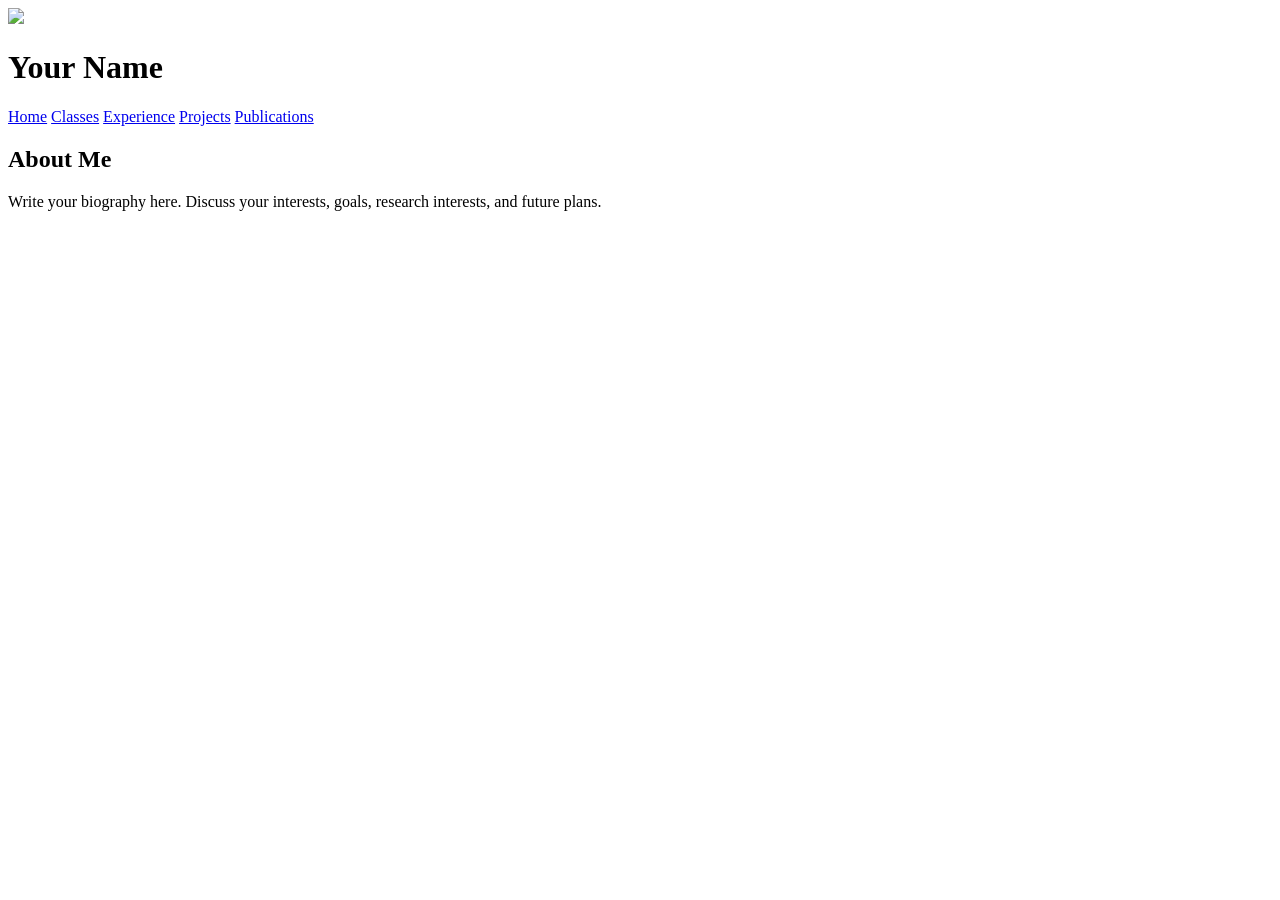
==== stuff/about.html @ 8a635518 "b Added structure and content to the About Me page, including navigation links and a biography secti" ====
<!DOCTYPE html>
<html>
<head>
    <title>About Me</title>
    <link rel="stylesheet" href="../styles.css">
</head>

<body>

<div class="background-glow"></div>

<div class="sidebar">
    <img src="../images/profile.jpg" class="profile">

    <h1>Your Name</h1>

    <nav>
        <a href="../index.html">Home</a>
        <a href="classes.html">Classes</a>
        <a href="experience.html">Experience</a>
        <a href="projects.html">Projects</a>
        <a href="publications.html">Publications</a>
    </nav>
</div>

<div class="main">
    <h2>About Me</h2>

    <div class="card">
        <p>
            Write your biography here. Discuss your interests,
            goals, research interests, and future plans.
        </p>
    </div>
</div>

</body>
</html>
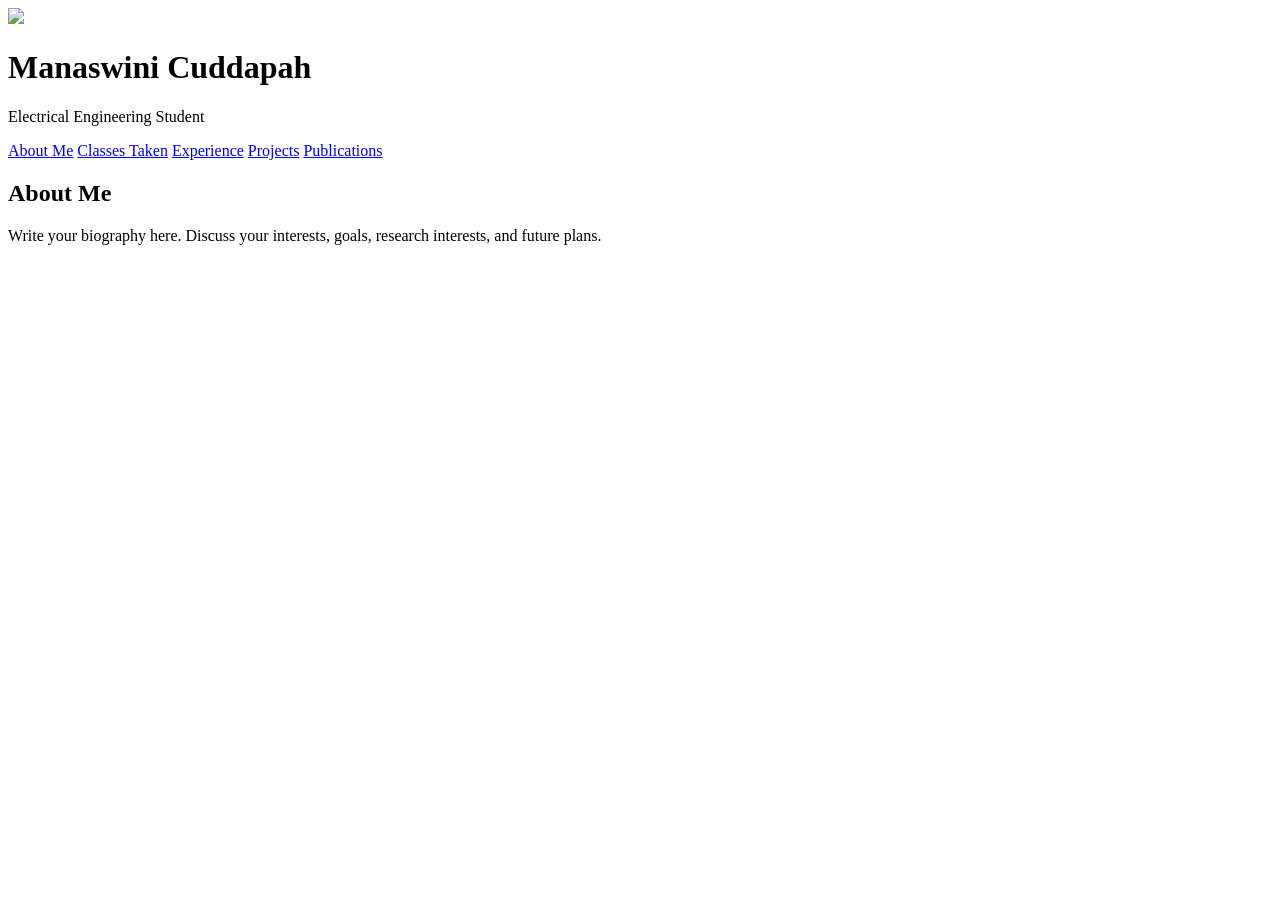
==== commit 69f31d82: "aaaaaa" ====
--- a/stuff/about.html
+++ b/stuff/about.html
@@ -1,8 +1,10 @@
 <!DOCTYPE html>
-<html>
+<html lang="en">
 <head>
-    <title>About Me</title>
-    <link rel="stylesheet" href="../styles.css">
+    <meta charset="UTF-8">
+    <meta name="viewport" content="width=device-width, initial-scale=1.0">
+    <title>Manaswini Cuddapah</title>
+    <link rel="stylesheet" href="stuff/styles.css">
 </head>
 
 <body>
@@ -10,16 +12,17 @@
 <div class="background-glow"></div>
 
 <div class="sidebar">
-    <img src="../images/profile.jpg" class="profile">
+    <img src="images/profile.jpg" class="profile">
 
-    <h1>Your Name</h1>
+    <h1>Manaswini Cuddapah</h1>
+    <p>Electrical Engineering Student</p>
 
     <nav>
-        <a href="../index.html">Home</a>
-        <a href="classes.html">Classes</a>
-        <a href="experience.html">Experience</a>
-        <a href="projects.html">Projects</a>
-        <a href="publications.html">Publications</a>
+        <a href="stuff/about.html">About Me</a>
+        <a href="stuff/classes.html">Classes Taken</a>
+        <a href="stuff/experience.html">Experience</a>
+        <a href="stuff/projects.html">Projects</a>
+        <a href="stuff/publications.html">Publications</a>
     </nav>
 </div>
 
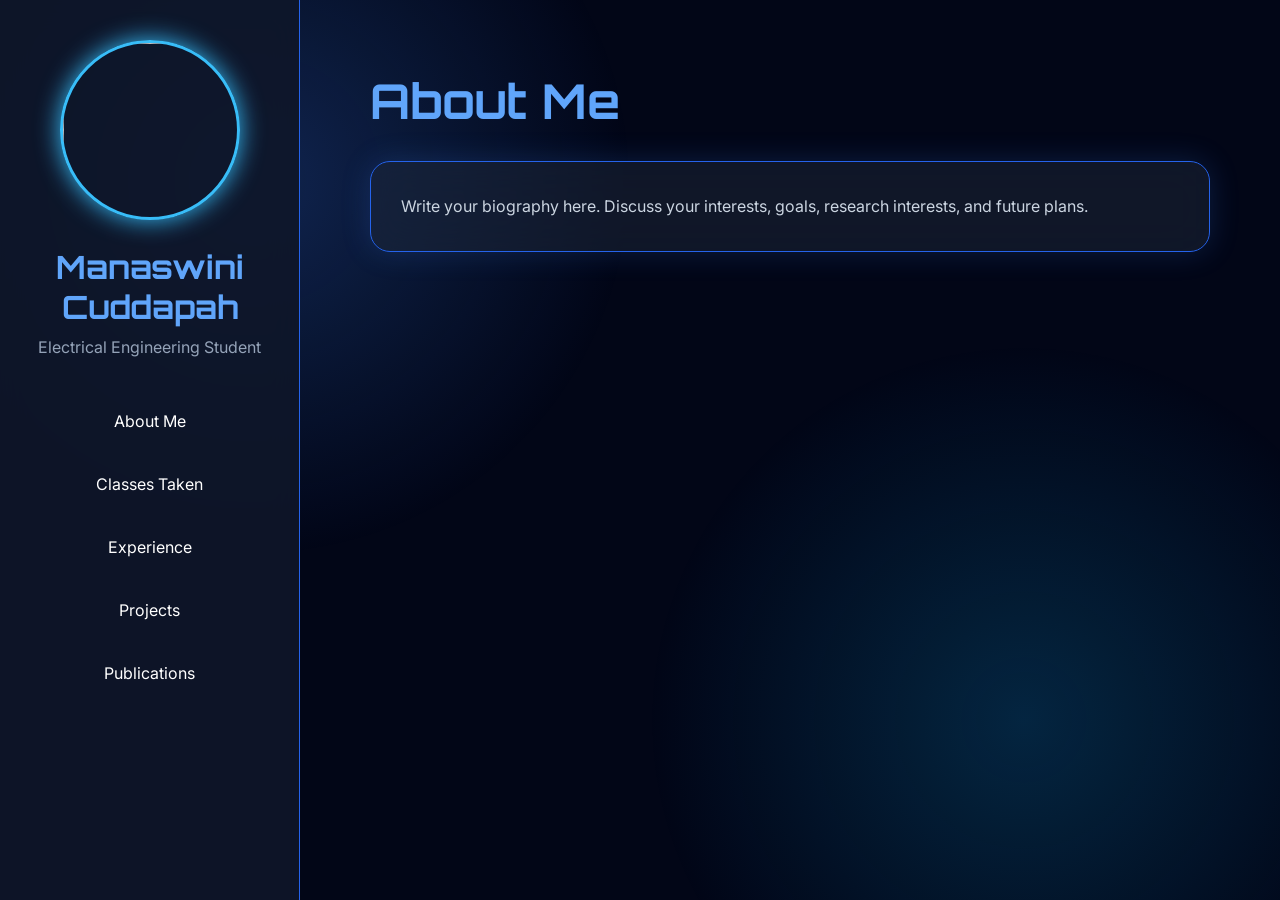
==== commit 34abd42f: "ssssss" ====
--- a/stuff/about.html
+++ b/stuff/about.html
@@ -4,7 +4,7 @@
     <meta charset="UTF-8">
     <meta name="viewport" content="width=device-width, initial-scale=1.0">
     <title>Manaswini Cuddapah</title>
-    <link rel="stylesheet" href="stuff/styles.css">
+    <link rel="stylesheet" href="styles.css">
 </head>
 
 <body>
--- a/stuff/styles.css
+++ b/stuff/styles.css
@@ -0,0 +1,135 @@
+@import url('https://fonts.googleapis.com/css2?family=Orbitron:wght@500;700&family=Inter:wght@300;400;500&display=swap');
+
+*{
+    margin:0;
+    padding:0;
+    box-sizing:border-box;
+}
+
+body{
+    background:#020617;
+    color:white;
+    font-family:'Inter',sans-serif;
+    display:flex;
+    min-height:100vh;
+    overflow-x:hidden;
+}
+
+.background-glow{
+    position:fixed;
+    width:100%;
+    height:100%;
+    background:
+        radial-gradient(circle at 20% 20%, rgba(59,130,246,0.25), transparent 30%),
+        radial-gradient(circle at 80% 80%, rgba(14,165,233,0.20), transparent 30%);
+    z-index:-1;
+}
+
+.sidebar{
+    width:300px;
+    background:rgba(15,23,42,0.9);
+    backdrop-filter:blur(15px);
+    border-right:1px solid #2563eb;
+    padding:40px 25px;
+    text-align:center;
+}
+
+.profile{
+    width:180px;
+    height:180px;
+    object-fit:cover;
+    border-radius:50%;
+    border:3px solid #38bdf8;
+    box-shadow:0 0 25px #38bdf8;
+}
+
+.sidebar h1{
+    margin-top:20px;
+    font-family:'Orbitron',sans-serif;
+    color:#60a5fa;
+}
+
+.sidebar p{
+    margin-top:10px;
+    color:#94a3b8;
+}
+
+nav{
+    display:flex;
+    flex-direction:column;
+    margin-top:40px;
+    gap:15px;
+}
+
+nav a{
+    text-decoration:none;
+    color:white;
+    padding:14px;
+    border-radius:10px;
+    transition:0.3s;
+}
+
+nav a:hover{
+    background:rgba(59,130,246,0.2);
+    box-shadow:0 0 20px #2563eb;
+    color:#60a5fa;
+}
+
+.main{
+    flex:1;
+    padding:70px;
+}
+
+.main h2{
+    font-size:3rem;
+    color:#60a5fa;
+    font-family:'Orbitron',sans-serif;
+    margin-bottom:30px;
+}
+
+.main p,
+.main li{
+    color:#cbd5e1;
+    line-height:1.8;
+}
+
+.card{
+    margin-top:30px;
+    padding:30px;
+    border-radius:20px;
+    background:rgba(30,41,59,0.5);
+    backdrop-filter:blur(20px);
+    border:1px solid #2563eb;
+    box-shadow:0 0 30px rgba(59,130,246,0.2);
+}
+
+.card h3{
+    color:#7dd3fc;
+    margin-bottom:15px;
+    margin-top:20px;
+}
+
+.card ul{
+    padding-left:20px;
+}
+
+@media(max-width:900px){
+
+    body{
+        flex-direction:column;
+    }
+
+    .sidebar{
+        width:100%;
+        border-right:none;
+        border-bottom:1px solid #2563eb;
+    }
+
+    .main{
+        padding:40px 25px;
+    }
+
+    .main h2{
+        font-size:2rem;
+    }
+}
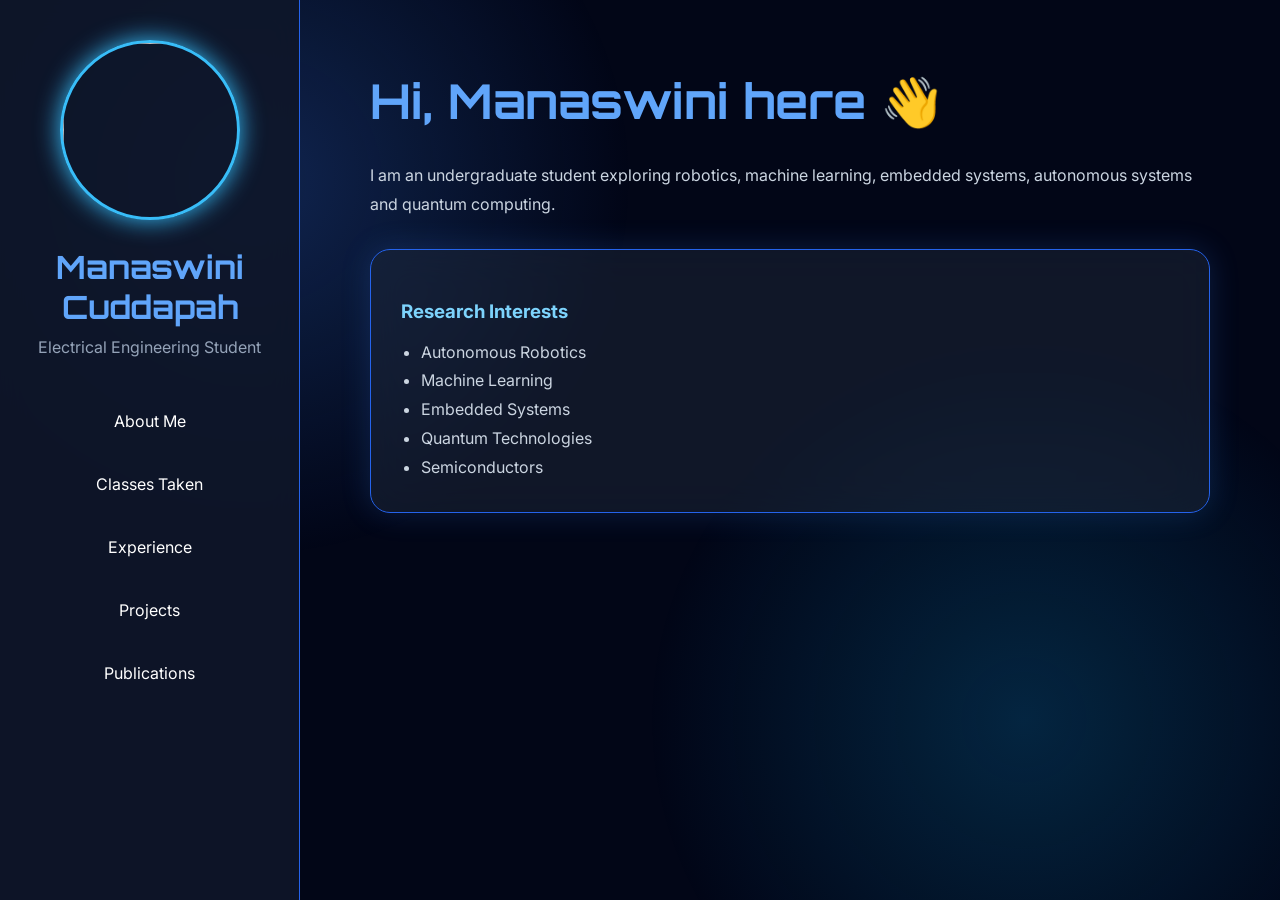
==== commit 72515c59: "aabbb aaaaaa" ====
--- a/stuff/about.html
+++ b/stuff/about.html
@@ -12,7 +12,7 @@
 <div class="background-glow"></div>
 
 <div class="sidebar">
-    <img src="images/profile.jpg" class="profile">
+    <img src="me.jpg" class="profile">
 
     <h1>Manaswini Cuddapah</h1>
     <p>Electrical Engineering Student</p>
@@ -27,13 +27,23 @@
 </div>
 
 <div class="main">
-    <h2>About Me</h2>
+    <h2>Hi, Manaswini here 👋</h2>
+
+    <p>
+        I am an undergraduate student exploring robotics, machine learning, embedded systems,
+        autonomous systems and quantum computing.
+    </p>
 
     <div class="card">
-        <p>
-            Write your biography here. Discuss your interests,
-            goals, research interests, and future plans.
-        </p>
+        <h3>Research Interests</h3>
+
+        <ul>
+            <li>Autonomous Robotics</li>
+            <li>Machine Learning</li>
+            <li>Embedded Systems</li>
+            <li>Quantum Technologies</li>
+            <li>Semiconductors</li>
+        </ul>
     </div>
 </div>
 
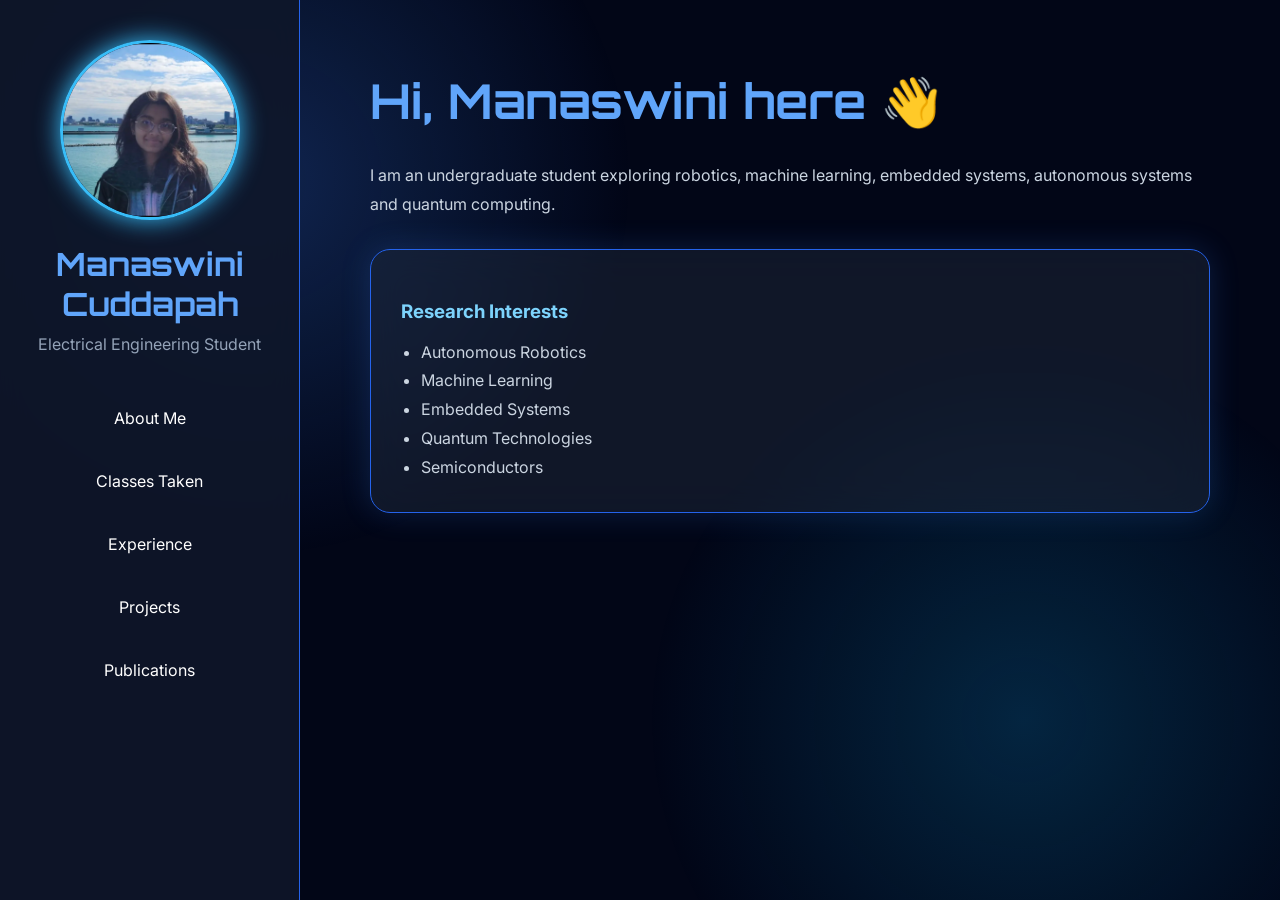
==== commit fda8e306: "AA" ====
--- a/stuff/about.html
+++ b/stuff/about.html
@@ -12,7 +12,7 @@
 <div class="background-glow"></div>
 
 <div class="sidebar">
-    <img src="me.jpg" class="profile">
+    <img src="../me.jpg" class="profile">
 
     <h1>Manaswini Cuddapah</h1>
     <p>Electrical Engineering Student</p>
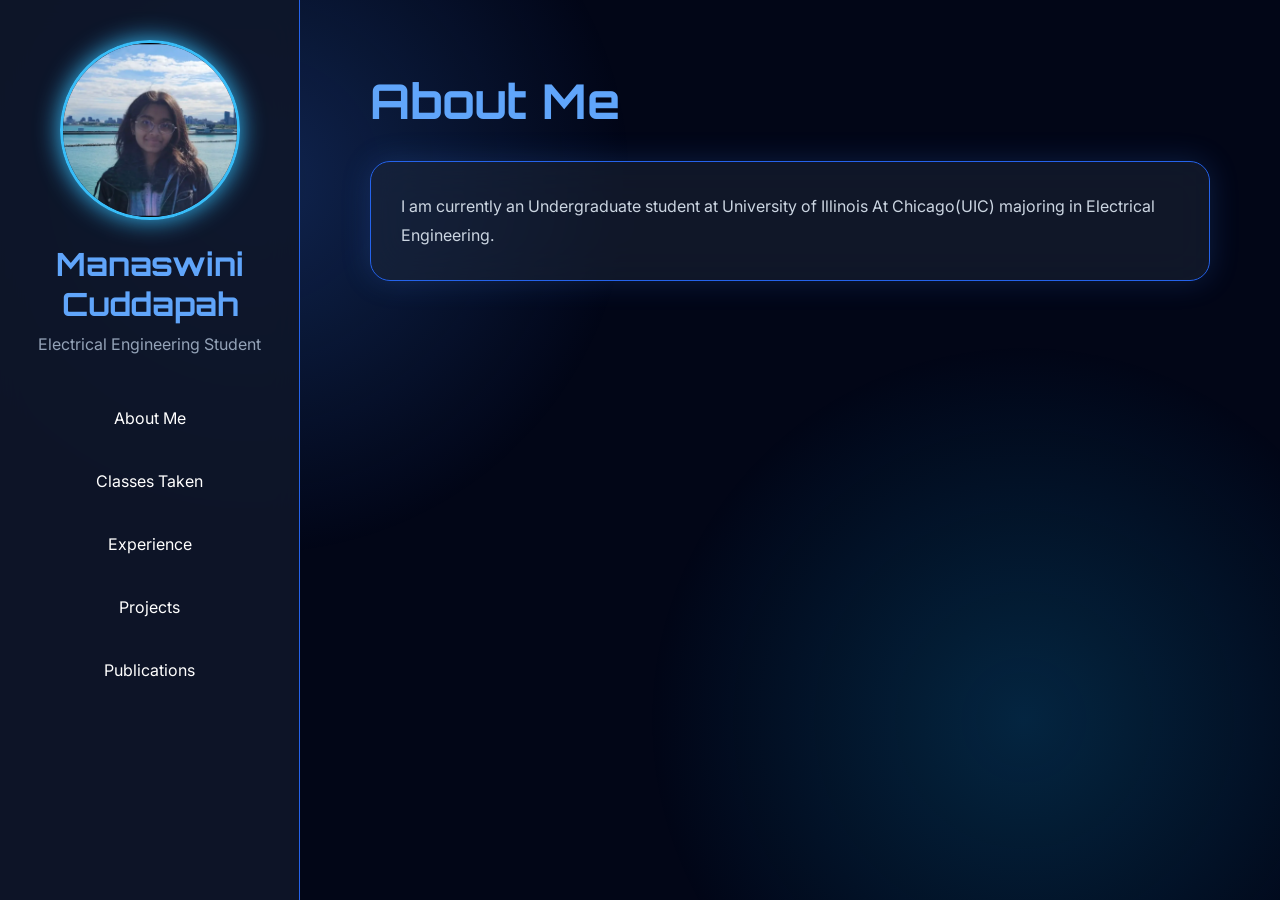
==== commit 8f63c5e8: "aadddd" ====
--- a/stuff/about.html
+++ b/stuff/about.html
@@ -18,32 +18,21 @@
     <p>Electrical Engineering Student</p>
 
     <nav>
-        <a href="stuff/about.html">About Me</a>
-        <a href="stuff/classes.html">Classes Taken</a>
-        <a href="stuff/experience.html">Experience</a>
-        <a href="stuff/projects.html">Projects</a>
-        <a href="stuff/publications.html">Publications</a>
+        <a href="about.html">About Me</a>
+        <a href="classes.html">Classes Taken</a>
+        <a href="experience.html">Experience</a>
+        <a href="projects.html">Projects</a>
+        <a href="publications.html">Publications</a>
     </nav>
 </div>
 
 <div class="main">
-    <h2>Hi, Manaswini here 👋</h2>
-
-    <p>
-        I am an undergraduate student exploring robotics, machine learning, embedded systems,
-        autonomous systems and quantum computing.
-    </p>
+    <h2>About Me</h2>
 
     <div class="card">
-        <h3>Research Interests</h3>
+        <p>I am currently an Undergraduate student at University of Illinois At Chicago(UIC) majoring in Electrical Engineering.</p>
 
-        <ul>
-            <li>Autonomous Robotics</li>
-            <li>Machine Learning</li>
-            <li>Embedded Systems</li>
-            <li>Quantum Technologies</li>
-            <li>Semiconductors</li>
-        </ul>
+        
     </div>
 </div>
 
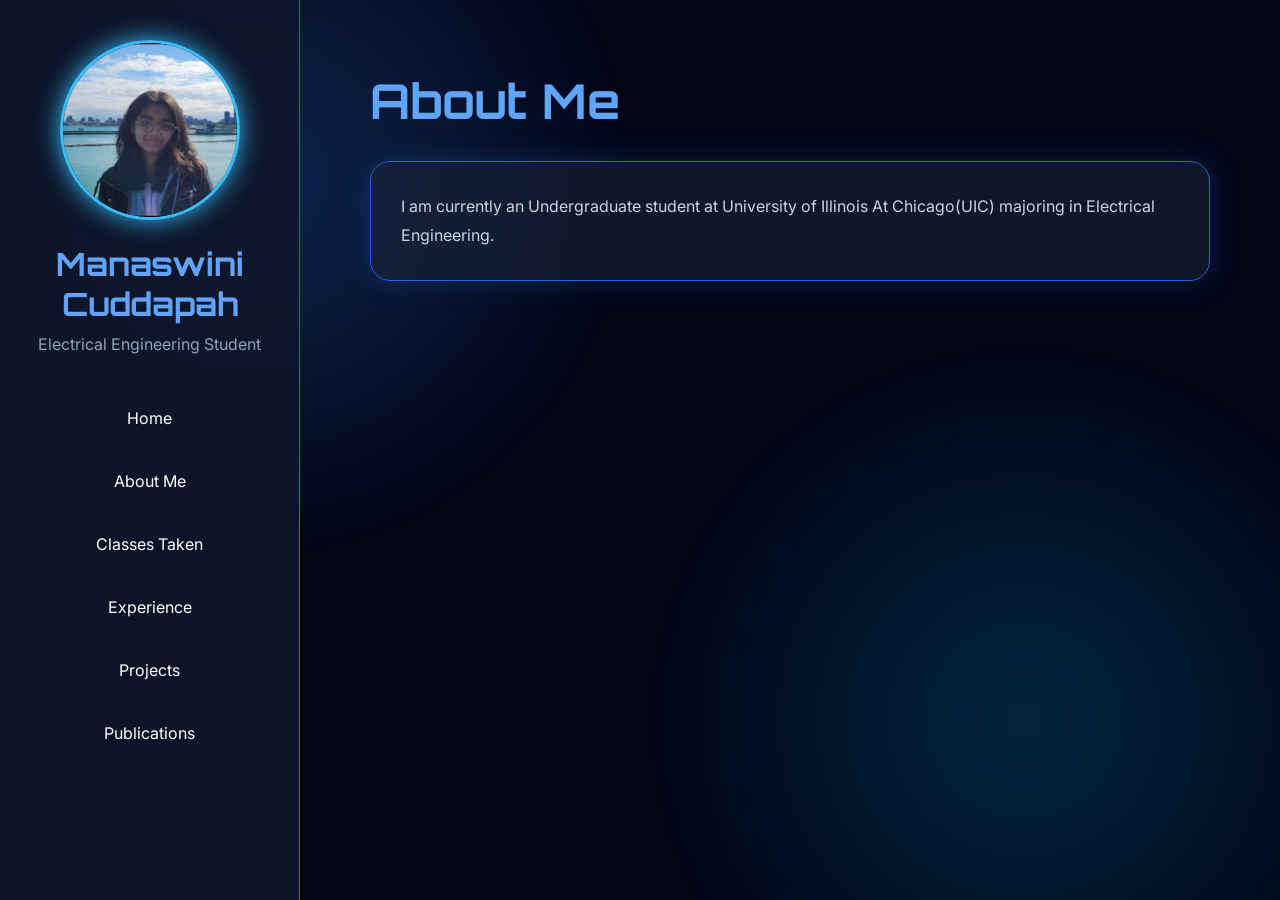
==== commit a8b18906: "ss" ====
--- a/stuff/about.html
+++ b/stuff/about.html
@@ -18,6 +18,7 @@
     <p>Electrical Engineering Student</p>
 
     <nav>
+        <a href="../index.html">Home</a>
         <a href="about.html">About Me</a>
         <a href="classes.html">Classes Taken</a>
         <a href="experience.html">Experience</a>
